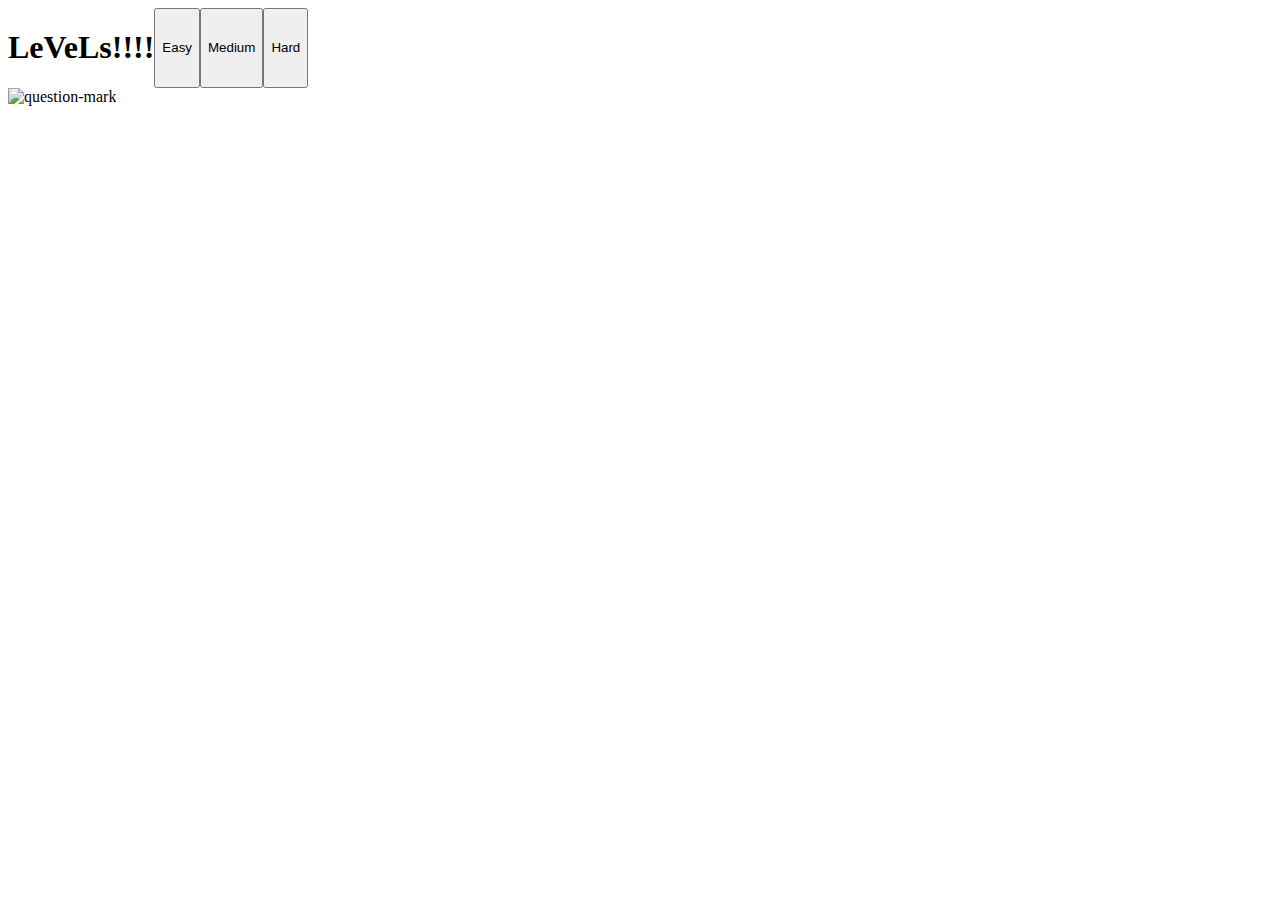
==== guess.html @ 6c0ea3f2 "Add files via upload" ====
<!DOCTYPE html>
<html lang="en">

<head>
    <meta charset="UTF-8">
    <meta name="viewport" content="width=device-width, initial-scale=1.0">
    <meta http-equiv="X-UA-Compatible" content="ie=edge">
    <link rel="stylesheet" href="style.css">
    <title>guess</title>
</head>
<body onload="one()">

    <div id="choose">
        <div>
            <h1>LeVeLs!!!!</h1>
            <button onclick="easy()">Easy</button>
            <button onclick="medium()">Medium</button>
            <button onclick="hard()">Hard</button>
        </div>
        <div>
            <img scr="images/question-mark.png" alt="question-mark">
        </div>
    </div>
    <div id="Easy">
        <h1>GuesssSSSSSSS!!!!!!</h1>
        <input type="number" for="number"><br />
        <button onclick="check()" id="check">Check Your Number</button>
    </div>
    <div id="Medium">
        <h1>GuesssSSSSSSS!!!!!!</h1>
        <input type="number" for="number"><br />
        <button onclick="check()" id="check">Check Your Number</button>
    </div>
    <div id="hard">
        <h1>GuesssSSSSSSS!!!!!!</h1>
        <input type="number" for="number"><br />
        <button onclick="check()" id="check">Check Your Number</button>
    </div>
    <script src="script.js"></script>

</body>

</html>
---- style.css ----
#choose>div {
    text-align: center;
    display: flex;
}


#first-image {
    position: absolute;
    width: -webkit-fill-available;
    height: -webkit-fill-available;
}

#go-guess {
    list-style: none;
    text-decoration-line: none;
    position: relative;
    color: seagreen;
    background: oldlace;
    font-size: -webkit-xxx-large;
    font-weight: bold;
    font-family: cursive;
    border-radius: 25px;
}
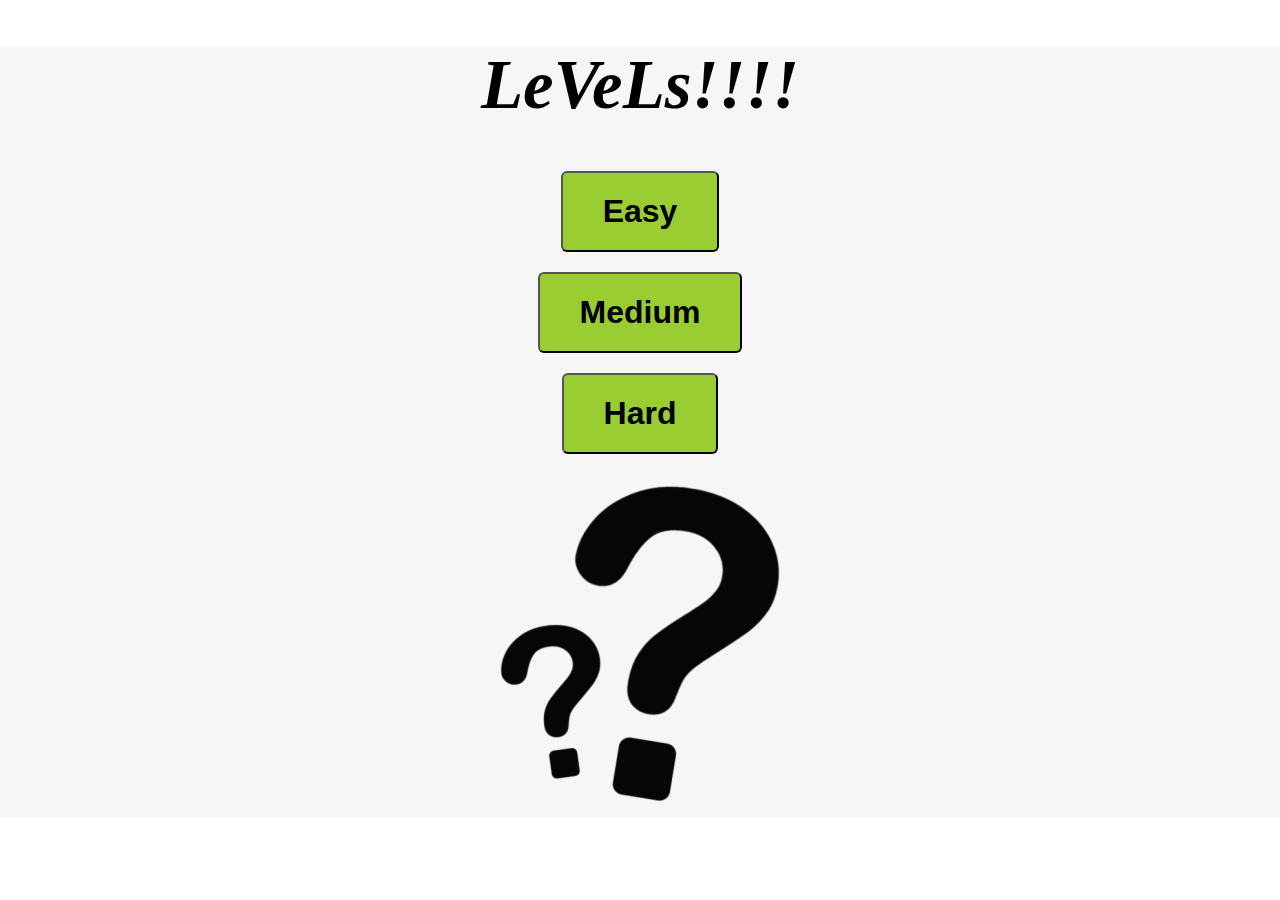
==== commit 29fef19c: "wip # css" ====
--- a/guess.html
+++ b/guess.html
@@ -11,30 +11,32 @@
 <body onload="one()">
 
     <div id="choose">
-        <div>
+        <div id="levels">
             <h1>LeVeLs!!!!</h1>
+            <div id="buttons">
             <button onclick="easy()">Easy</button>
             <button onclick="medium()">Medium</button>
             <button onclick="hard()">Hard</button>
+            </div>
         </div>
-        <div>
-            <img scr="images/question-mark.png" alt="question-mark">
+        <div id="img-ques">
+            <img src="images/question-mark.png" alt="question-mark">
         </div>
     </div>
     <div id="Easy">
         <h1>GuesssSSSSSSS!!!!!!</h1>
-        <input type="number" for="number"><br />
-        <button onclick="check()" id="check">Check Your Number</button>
+        <input id="easy-inp" type="number" for="number"><br />
+        <button onclick="checkEasy()" id="checkeasy">Check Your Number</button>
     </div>
     <div id="Medium">
         <h1>GuesssSSSSSSS!!!!!!</h1>
-        <input type="number" for="number"><br />
-        <button onclick="check()" id="check">Check Your Number</button>
+        <input id="med-inp" type="number" for="number"><br />
+        <button onclick="checkMedium()" id="checkmedium">Check Your Number</button>
     </div>
     <div id="hard">
         <h1>GuesssSSSSSSS!!!!!!</h1>
-        <input type="number" for="number"><br />
-        <button onclick="check()" id="check">Check Your Number</button>
+        <input id="hard-inp" type="number" for="number"><br />
+        <button onclick="checkHard()" id="checkhard">Check Your Number</button>
     </div>
     <script src="script.js"></script>
 
--- a/style.css
+++ b/style.css
@@ -1,9 +1,6 @@
-#choose>div {
-    text-align: center;
-    display: flex;
+body{
+    margin: 0%;
 }
-
-
 #first-image {
     position: absolute;
     width: -webkit-fill-available;
@@ -13,11 +10,48 @@
 #go-guess {
     list-style: none;
     text-decoration-line: none;
-    position: relative;
     color: seagreen;
     background: oldlace;
     font-size: -webkit-xxx-large;
     font-weight: bold;
     font-family: cursive;
     border-radius: 25px;
+    padding: 20px;
+    top: 52%;
+    position: absolute;
+    left: 17%;
+    right: 17%;
+}
+
+#choose {
+    text-align: center;
+    display: flex;
+    flex-direction: row;
+    justify-content: space-evenly;
+    align-items: center;
+    background: #f6f6f6;
+    width: -webkit-fill-available;
+    height: -webkit-fill-available;
+}
+
+#choose button {
+    display: block;
+    margin: auto;
+    margin-top: 20px;
+    margin-bottom: 20px;
+    padding: 20px 40px;
+    font-size: xx-large;
+    font-weight: bolder;
+    border-radius: 6px;
+    background-color: yellowgreen;
+}
+
+#choose>div {
+    display: inline;
+}
+
+#levels>h1 {
+    font-size: 69px;
+    font-weight: bolder;
+    font-style: oblique;
 }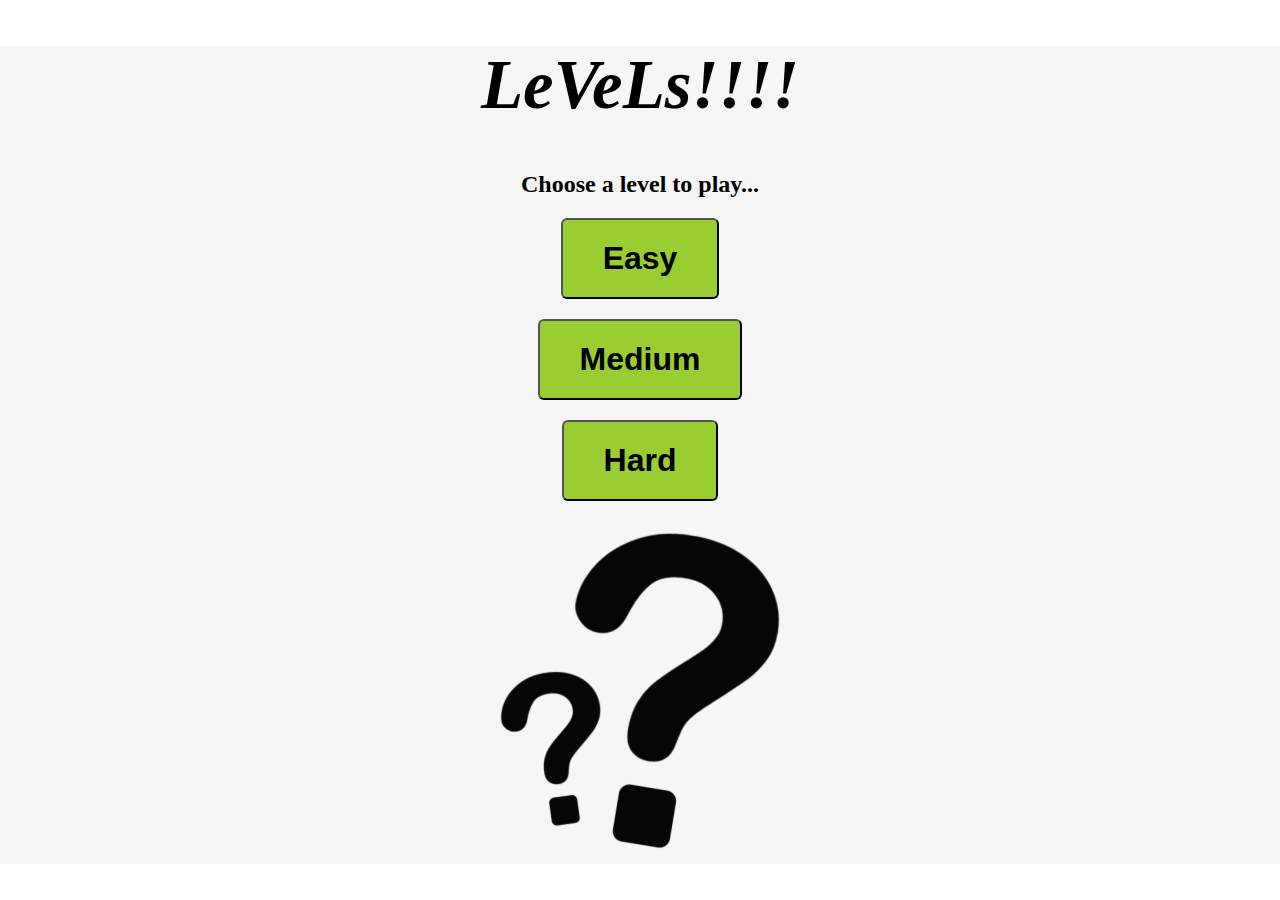
==== commit d0b83367: "Add files via upload" ====
--- a/guess.html
+++ b/guess.html
@@ -9,34 +9,41 @@
     <title>guess</title>
 </head>
 <body onload="one()">
-
     <div id="choose">
         <div id="levels">
             <h1>LeVeLs!!!!</h1>
+            <p>Choose a level to play...</p>
             <div id="buttons">
             <button onclick="easy()">Easy</button>
             <button onclick="medium()">Medium</button>
             <button onclick="hard()">Hard</button>
             </div>
         </div>
-        <div id="img-ques">
             <img src="images/question-mark.png" alt="question-mark">
-        </div>
+    </div>
     </div>
     <div id="Easy">
-        <h1>GuesssSSSSSSS!!!!!!</h1>
+        <h1 class="guess-h1">GuesssSSSSSSS!!!!!!</h1>
+        <p>You can guess a number between 1 to 50.</p>
         <input id="easy-inp" type="number" for="number"><br />
         <button onclick="checkEasy()" id="checkeasy">Check Your Number</button>
+        <a class="level-a" href="index.html">Back</a>
     </div>
     <div id="Medium">
-        <h1>GuesssSSSSSSS!!!!!!</h1>
+        <h1 class="guess-h1">GuesssSSSSSSS!!!!!!</h1>
+        <p>You can guess a number between 1 to 100.</p>
         <input id="med-inp" type="number" for="number"><br />
         <button onclick="checkMedium()" id="checkmedium">Check Your Number</button>
+        <a class="level-a" href="index.html">Back</a>
+             
     </div>
     <div id="hard">
-        <h1>GuesssSSSSSSS!!!!!!</h1>
+        <h1 class="guess-h1">GuesssSSSSSSS!!!!!!</h1>
+        <p>You can guess a number between 1 to 1000.</p>
         <input id="hard-inp" type="number" for="number"><br />
         <button onclick="checkHard()" id="checkhard">Check Your Number</button>
+        <a class="level-a" href="index.html">Back</a>
+           
     </div>
     <script src="script.js"></script>
 
--- a/style.css
+++ b/style.css
@@ -1,6 +1,11 @@
-body{
+body {
     margin: 0%;
 }
+
+* {
+    outline: none;
+}
+
 #first-image {
     position: absolute;
     width: -webkit-fill-available;
@@ -20,13 +25,12 @@
     top: 52%;
     position: absolute;
     left: 17%;
-    right: 17%;
+    right: 37%;
 }
 
 #choose {
     text-align: center;
     display: flex;
-    flex-direction: row;
     justify-content: space-evenly;
     align-items: center;
     background: #f6f6f6;
@@ -46,12 +50,91 @@
     background-color: yellowgreen;
 }
 
-#choose>div {
-    display: inline;
-}
-
 #levels>h1 {
     font-size: 69px;
     font-weight: bolder;
     font-style: oblique;
+}
+
+.guess-h1 {
+    text-align: center;
+    margin: 50px 30px 30px 30px;
+    font-size: -webkit-xxx-large;
+    font-weight: bolder;
+    font-family: cursive;
+    color: #6d286d;
+    background: #e1b7e8;
+    padding: 12px 0px;
+}
+
+p {
+    text-align: center;
+    font-size: x-large;
+    margin: 10px;
+    font-family: cursive;
+    font-weight: bolder;
+}
+
+#Easy, #Medium, #hard {
+    text-align: center;
+}
+
+input {
+    border: none;
+    padding: 20px 40px;
+    margin: 20px;
+    font-size: larger;
+    font-weight: bolder;
+    background: thistle;
+    text-align: center;
+    border-radius: 33px;
+}
+
+#checkhard, #checkmedium, #checkeasy {
+    background: #690c79;
+    font-size: x-large;
+    padding: 20px;
+    border: none;
+    margin: 20px;
+    color: whitesmoke;
+    border-radius: 10px;
+}
+
+.level-a {
+    display: inherit;
+    text-decoration: none;
+    color: violet;
+    font-size: xx-large;
+    font-weight: bolder;
+    font-style: oblique;
+}
+
+.level-a:hover {
+    color: #690c79;
+}
+
+@media only screen and (min-width: 300px) and (max-width: 500px){
+    #go-guess {
+        font-size: x-large;
+        font-weight: bolder;
+        padding: 20px;
+        text-align: center;
+        top: 37%;
+        left: 10%;
+        right: 14%;
+    }
+    #first-image{
+        width: -webkit-fill-available;
+        height: -webkit-fill-available;
+    }
+#easy-inp{
+    padding: 19px 0px;
+}
+
+.guess-h1{
+    font-size: x-large;
+}
+#checkeasy{
+    font-size: larger;
+}
 }